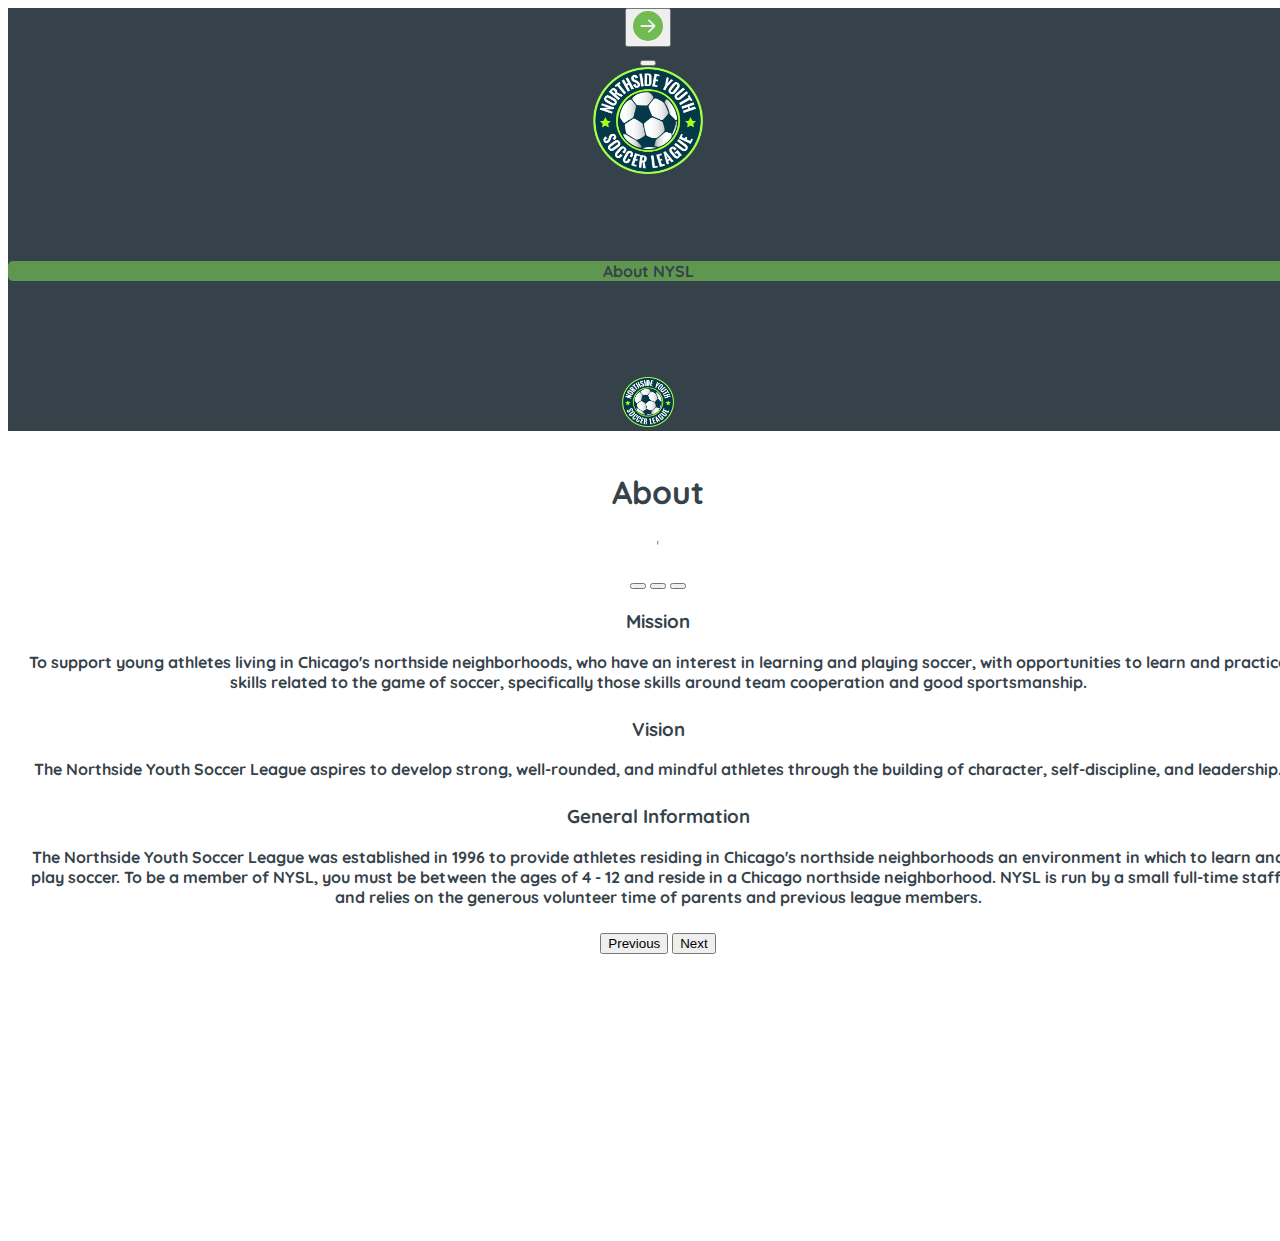
==== docs/about.html @ 81581d51 "Add files via upload" ====
﻿<!DOCTYPE html>
<html lang="en">
<head>
  <meta charset="utf-8" />
  <meta name="author" content="Lee Knowlton" />
  <meta name="description" content="All about the NYSL" />
  <meta name="viewport" content="width=device-width, initial-scale=1.0">

  <title>About NYSL - Northside Youth Soccer League</title>
  <link href="https://cdn.jsdelivr.net/npm/bootstrap@5.1.3/dist/css/bootstrap.min.css" rel="stylesheet" integrity="sha384-1BmE4kWBq78iYhFldvKuhfTAU6auU8tT94WrHftjDbrCEXSU1oBoqyl2QvZ6jIW3" crossorigin="anonymous">

  <link href="css/nysl_3.css" rel="stylesheet" type="text/css" />
</head>
	
<body>
  <div id="container"> 

    <nav class="navbar navbar-light bg-light">
      <div class="container-fluid">
        <button class="navbar-toggler" type="button" data-bs-toggle="offcanvas" data-bs-target="#offcanvasNavbar" aria-controls="offcanvasNavbar">
          <svg xmlns="http://www.w3.org/2000/svg" width="30" height="30" fill="#72bb53" class="bi bi-arrow-right-circle-fill" viewBox="0 0 16 16">
            <path d="M8 0a8 8 0 1 1 0 16A8 8 0 0 1 8 0zM4.5 7.5a.5.5 0 0 0 0 1h5.793l-2.147 2.146a.5.5 0 0 0 .708.708l3-3a.5.5 0 0 0 0-.708l-3-3a.5.5 0 1 0-.708.708L10.293 7.5H4.5z"/>
          </svg>
        </button>
        <div class="offcanvas offcanvas-start" tabindex="-1" id="offcanvasNavbar" aria-labelledby="offcanvasNavbarLabel">
          <div class="offcanvas-header">
            <button type="button" class="btn-close text-reset" data-bs-dismiss="offcanvas" aria-label="Close"></button>
          </div>
          <div class="offcanvas-body">
            <div class="img-name-nav">
              <img class="img-nav" src="./css/images/nysl_logo.png" alt="">
              <h4 class="p-2">Nombre</h4>
            </div>
            <ul class="navbar-nav me-auto mb-2 mb-lg-0">
              <li><a href="index.html">Home</a></li>
              <li class="active-nav">About NYSL</li>
                <li><a href="registration.html">Registration</a></li>
                <li><a href="info.html">Game Information</a></li>
                <li><a href="rules.html">Rules</a></li>
                <li><a href="contact.html">Contact</a></li>
            </ul>
          </div>
        </div>
        <img src="./css/images/nysl_logo.png" alt="" class="img-right">
      </div>
    </nav>
    
    <div id="bodycontent">
    <br>
    <h1>About</h1>
    <hr>
    <br>
    <div id="carouselExampleIndicators" class="carousel carousel-dark slide" data-bs-ride="carousel" data-interval="100000000000">
      <div class="carousel-indicators">
        <button type="button" data-bs-target="#carouselExampleIndicators" data-bs-slide-to="0" class="active" aria-current="true" aria-label="Slide 1"></button>
        <button type="button" data-bs-target="#carouselExampleIndicators" data-bs-slide-to="1" aria-label="Slide 2"></button>
        <button type="button" data-bs-target="#carouselExampleIndicators" data-bs-slide-to="2" aria-label="Slide 3"></button>
      </div>
      <div class="carousel-inner">
        <div class="carousel-item active">
          <h3>Mission</h3>
          <p class="indent">To support young athletes living in Chicago's northside neighborhoods, who have an interest in learning and playing soccer, with opportunities to learn and practice skills related to the game of soccer, specifically those skills around team cooperation and good sportsmanship.</p>
    
        </div>
        <div class="carousel-item">
          <h3>Vision</h3>
          <p class="indent">The Northside Youth Soccer League aspires to develop strong, well-rounded, and mindful athletes through the building of character, self-discipline, and leadership.</p>
          
        </div>
        <div class="carousel-item">
          <h3>General Information</h3>
    <p class="indent">The Northside Youth Soccer League was established in 1996 to provide athletes residing in Chicago's northside neighborhoods an environment in which to learn and play soccer. To be a member of NYSL, you must be between the ages of 4 - 12 and reside in a Chicago northside neighborhood. NYSL is run by a small full-time staff, and relies on the generous volunteer time of parents and previous league members.</p>

        </div>
      </div>
      <button class="carousel-control-prev" type="button" data-bs-target="#carouselExampleIndicators" data-bs-slide="prev">
        <!-- <span class="carousel-control-prev-icon" aria-hidden="true"></span> -->
        <span class="visually-hidden">Previous</span>
      </button>
      <button class="carousel-control-next" type="button" data-bs-target="#carouselExampleIndicators" data-bs-slide="next">
        <!-- <span class="carousel-control-next-icon" aria-hidden="true"></span> -->
        <span class="visually-hidden">Next</span>
      </button>
    </div>
    </div>
  </div>

  <script src="https://cdn.jsdelivr.net/npm/bootstrap@5.1.3/dist/js/bootstrap.bundle.min.js" integrity="sha384-ka7Sk0Gln4gmtz2MlQnikT1wXgYsOg+OMhuP+IlRH9sENBO0LRn5q+8nbTov4+1p" crossorigin="anonymous"></script>
 </body>
</html>
---- docs/css/nysl_3.css ----
@import url('https://fonts.googleapis.com/css2?family=DM+Sans&family=Dancing+Script&family=Quicksand&display=swap');
@import url('https://fonts.googleapis.com/css2?family=Asap&family=DM+Sans&family=Dancing+Script&family=Quicksand&display=swap');

body{
  display: flex;
  min-height: 100vh;
  flex-direction: column;
}



#container{
  font-family: Quicksand;
  width: 100vw;
  height: 90vh;
  text-align: left;
  margin-left: 0;
  margin-right: auto;
  color: #35424a;
  font-weight: bold;
}

.logo
{
  width: 200px;
  height: 199px;
}

.titulo
{
  color: #35424a;
  font-weight: bold;
}

.btn-form
{
  background-color: #5cb85c;
  color: white;
}

.page-link
{
  background-color: #5cb85c;
  color: white;
}

.accordion-button 
{
  background-color: #5cb85c;
  color: white;
  margin: 12px 0px;
}

.modal-content
{
  background-color: black;
  text-align: center;
  font-weight: 5px;
  color: white;
}

.navbar
{
  text-align: center;
  background-color: #35424a;
}

.offcanvas
{
  width: 100%;
}

.input-form
{
  margin: 5px;
  padding: 2px;
  width: 100%;
}

hr  
{
  background-color: #72bb53;
  height: 2px !important;
  color: #72bb53;
  opacity: 100;
  margin-bottom: 5px;
}

#nav {
  position: fixed;
  height: 100vh;
  width: 10vw;
  padding: 0;
  top: 30%;
  line-height: 150%;
  z-index: 1;
  background: white;
  color: black;
  font-family: Asap;
  text-align: center;
}

.carousel-item
{
  margin-bottom: 25px;
}

.img-nav
{
  width: 110px;
  height: 107px;
}

.img-right
{
  width: 52px;
  height: 50px;
}

ul
{
  padding: 0;
}

.email
{
  color: rgba(0, 89, 255, 0.904);
}

#carousel-calendar
{
  height: 70vh;
}

.offcanvas-body
{
  height: 100%;
}

.navbar-nav
{
  height: 80%;
 display: flex;
 flex-direction: column;
 justify-content: space-evenly;
}

.navbar-nav li a 
{
  padding: 10px;
  /* text-align: left; */
  color: #35424a; 
  text-decoration: none;
}

.pagination
{
  display: flex;
  justify-content: space-evenly;
  margin-top: auto;
}

.navigation 
{
  width: 100%;
  margin-top: auto;
}

.active-pagination .page-link
{
  background-color: #35424a;
}

.active-nav
{
  background-color: #72bb53;
  border-radius: 5px;
  opacity: 70%;
  font-weight: bold;
}

.btn-form
{
  width: 40%;
  margin: 20px 10px;
  font-weight: bold;
  color: #35424a;
  background-color: white;
  border: #5cb85c 2px solid;

}

#bodycontent{
  display: flex;
  flex-direction: column;
  padding: 0px 10px; 
  width: 100%;
  height: 100%;
  text-align: center;
}

#form-container
{
  min-height: 670px;
  display: flex;
  flex-direction: column;
  justify-content: space-evenly;
  align-items: center;
}


.contract p
{
  font-size: 15px;
}


#infotable th{
  text-decoration: underline;
  border: #72bb53 solid 1px;
  padding-top: 1em; 
}

#infotable td{
  text-align: center;
  border: #72bb53 solid 1px;
}

#titlecenter{
  text-align: center;
}

#upcoming 
{
  text-align: center;
  margin-top: 40px;
}

iframe{
  border: 0;
  overflow: hidden;
  margin: 0;
}

#infotable h3, #rules h3{
  display: inline-block;
  margin-top: 1em;
  margin-bottom: 0;
  font-size: 1em;
}

table
{
  width: 100%;
  margin: 15px 0px;
}

#gamelocations td{
  padding: 2em;
}

legend{
  font-weight: bold;
}

fieldset{
  margin: 2em 0;
}

fieldset label{
  padding-left: 2em;
}

.impinfo{
  font-weight: bold;
  font-size:  .95em;
  padding: 0em;
}

.note{
  font-weight: normal;
  font-size: 1.0em;
}

.uniformchoice, .contract{
  font-size: .8em;
}

.announcement{
font-style: italic; 
text-decoration: underline;
}

fieldset{
  border:solid 1px green;
}

form h3{
  font-size: 1em;
  font-weight: bold;
  text-decoration: underline;
}

.form-control{
  /* padding:4px; */
  width: 100%;
  border:solid 1px green;
  margin: 20px 0px 20px 0px;
}

.inputs-texts
{
  width: 100%;
}

.carousel
{
  height: 90%;
}

.body-title
{
  font-weight: bold;
}

.light
{
    background-color: white !important;
    color: black !important;
}
.dark
{
    background-color: black !important;
    color: white !important;
}
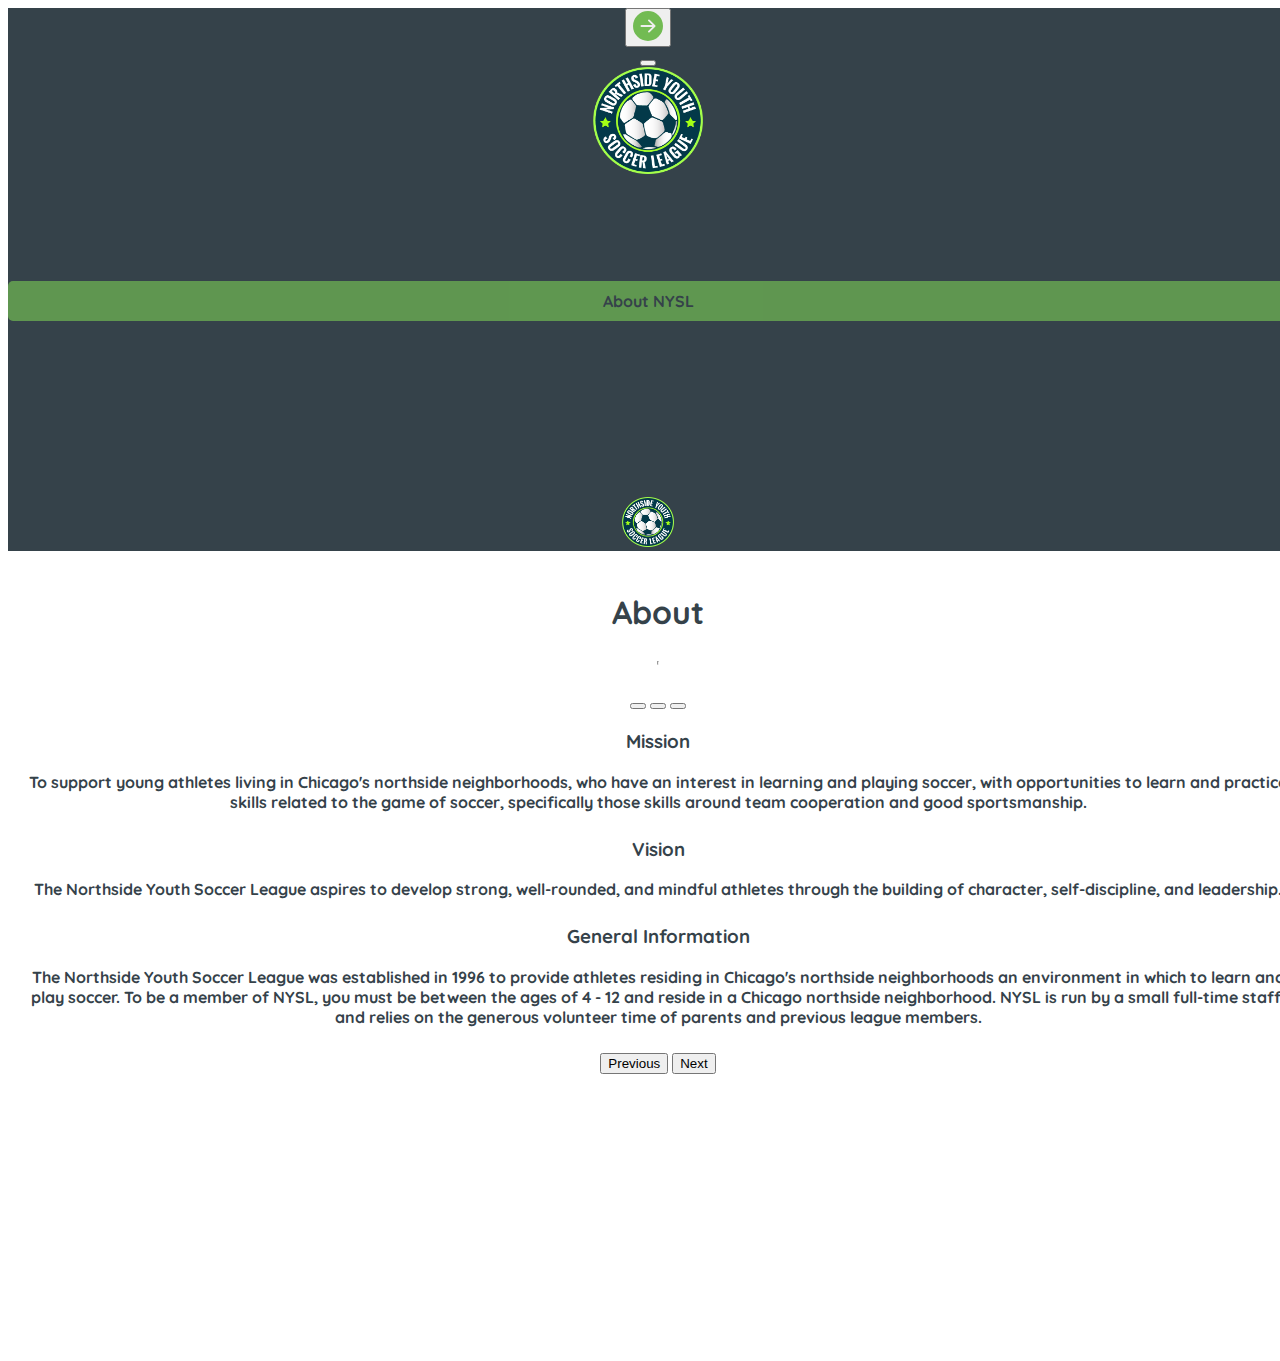
==== commit 6d7e6fa3: "Add files via upload" ====
--- a/docs/about.html
+++ b/docs/about.html
@@ -32,7 +32,7 @@
               <h4 class="p-2">Nombre</h4>
             </div>
             <ul class="navbar-nav me-auto mb-2 mb-lg-0">
-              <li><a href="index.html">Home</a></li>
+              <li><a href="home.html">Home</a></li>
               <li class="active-nav">About NYSL</li>
                 <li><a href="registration.html">Registration</a></li>
                 <li><a href="info.html">Game Information</a></li>
--- a/docs/css/nysl_3.css
+++ b/docs/css/nysl_3.css
@@ -2,12 +2,30 @@
 @import url('https://fonts.googleapis.com/css2?family=Asap&family=DM+Sans&family=Dancing+Script&family=Quicksand&display=swap');
 
 body{
+  font-family: Quicksand;
   display: flex;
   min-height: 100vh;
   flex-direction: column;
-}
-
-
+  color: #35424a;
+}
+
+.navbar-nav li
+{
+  display: flex;
+  justify-content: center;
+  height: 40px;
+  align-items: center;
+}
+
+.progressbar-completo
+{
+  background-color: #72bb53;
+}
+
+.progressbar-restante
+{
+  background-color: #35424a;
+}
 
 #container{
   font-family: Quicksand;
@@ -34,19 +52,19 @@
 
 .btn-form
 {
-  background-color: #5cb85c;
+  background-color: #72bb53;
   color: white;
 }
 
 .page-link
 {
-  background-color: #5cb85c;
+  background-color: #72bb53;
   color: white;
 }
 
 .accordion-button 
 {
-  background-color: #5cb85c;
+  background-color: #72bb53;
   color: white;
   margin: 12px 0px;
 }
@@ -115,11 +133,28 @@
 {
   width: 52px;
   height: 50px;
-}
+  animation-name: rotacion;
+  animation-duration: 3s;
+  animation-delay: 0ms;
+  animation-iteration-count: infinite;
+
+}
+
+@keyframes rotacion 
+{ 
+  /* 50% {	transform:rotateY(180deg);} */
+  100% {transform:rotateY(360deg);}
+}
+
 
 ul
 {
   padding: 0;
+}
+
+li
+{
+  list-style:none;
 }
 
 .email
@@ -147,10 +182,12 @@
 
 .navbar-nav li a 
 {
-  padding: 10px;
+  /* padding: 10px; */
   /* text-align: left; */
   color: #35424a; 
   text-decoration: none;
+  width: 100%;
+  height: 100%;
 }
 
 .pagination
@@ -186,13 +223,12 @@
   font-weight: bold;
   color: #35424a;
   background-color: white;
-  border: #5cb85c 2px solid;
-
+  border: #72bb53 2px solid;
 }
 
 #bodycontent{
   display: flex;
-  flex-direction: column;
+  flex-direction: column; 
   padding: 0px 10px; 
   width: 100%;
   height: 100%;
@@ -208,20 +244,24 @@
   align-items: center;
 }
 
+.contract
+{
+  text-align: justify;
+  padding: 5px;
+}
 
 .contract p
 {
   font-size: 15px;
 }
 
-
-#infotable th{
+th{
   text-decoration: underline;
   border: #72bb53 solid 1px;
   padding-top: 1em; 
 }
 
-#infotable td{
+td{
   text-align: center;
   border: #72bb53 solid 1px;
 }
@@ -240,6 +280,11 @@
   border: 0;
   overflow: hidden;
   margin: 0;
+}
+
+#rules 
+{
+  text-align: justify;
 }
 
 #infotable h3, #rules h3{
@@ -292,7 +337,7 @@
 }
 
 fieldset{
-  border:solid 1px green;
+  border:solid 1px #72bb53;
 }
 
 form h3{
@@ -304,7 +349,7 @@
 .form-control{
   /* padding:4px; */
   width: 100%;
-  border:solid 1px green;
+  border:solid 1px #72bb53;
   margin: 20px 0px 20px 0px;
 }
 
@@ -332,4 +377,185 @@
 {
     background-color: black !important;
     color: white !important;
-}+}
+
+.btn-volver
+{
+  text-decoration: none;
+  text-align: center;
+    background-color: #72bb53;
+    color: white;
+    font-weight: bold;
+    padding: 1px 6px;
+    border-width: 2px;
+    border-radius: 5px;
+    border: solid 2px green
+}
+
+.btn-form-modal
+{
+  width: 40%;
+  margin: 20px 10px;
+  font-weight: bold;
+  color: white;
+  background-color: black;
+  border: #72bb53 2px solid;
+}
+
+.btn-form-modal-close
+{
+  width: 40%;
+  margin: 20px 10px;
+  font-weight: bold;
+  color: white;
+  background-color: black;
+  border: rgb(179, 48, 48) 2px solid;
+}
+
+#videoBG {
+  position:fixed;
+  z-index: -100;
+  /* margin: -8px; */
+}
+@media (min-aspect-ratio: 16/9) {
+  #videoBG {
+      width:100%;
+      height: auto;
+  }
+}
+@media (max-aspect-ratio: 16/9) {
+  #videoBG { 
+      width:auto;
+      height: 100%;
+  }
+}
+
+@media (max-width: 767px) {
+  #videoBG {
+    position:fixed;
+    width:auto;
+    height: 100%;
+    z-index: -100;
+    /* margin: -8px; */
+  }
+}
+
+.capa {
+  position:absolute;
+  top:0;
+  left:0;
+  width:100%;
+  height:100%;
+  background:#ffffff21;
+  opacity: 0.5;
+  mix-blend-mode: overlay;
+  z-index: -10;
+}
+
+#welcome-container
+{
+  font-family: Quicksand;
+  color: white;
+  /* font-weight: bold; */
+  /* margin: -8px; */
+  background:#00000067;
+  width: 100vw;
+  height: 100vh;
+  display: flex;
+  flex-direction: column;
+  text-align: center;
+  align-items: center;
+  justify-content: center;
+}
+
+#welcome-container input
+{
+  width: 70vw;
+}
+
+#inpName
+{
+  border: #72bb53 solid 2px;
+  background-color: rgba(0, 0, 0, 0.623);
+  color: white;
+}
+
+#inpName::placeholder
+{
+  color: white;
+}
+
+.btn-success
+{
+  background-color: #5e9745;
+  border-color: white;
+  font-family: Quicksand;
+  color: white;
+  /* font-weight: bold; */
+}
+#welcome-container h1
+{
+  font-family: Quicksand;
+  color: white;
+  font-weight: bold;
+}
+
+.renglon
+{
+  display: flex;
+  justify-content: space-evenly;
+}
+
+/* From cssbuttons.io by @adamgiebl */
+/* The switch - the box around the slider */
+.switch {
+  font-size: 15px;
+  position: relative;
+  display: inline-block;
+  width: 3.5em;
+  height: 2em;
+ }
+ 
+ /* Hide default HTML checkbox */
+ .switch input {
+  opacity: 0;
+  width: 0;
+  height: 0;
+ }
+ 
+ /* The slider */
+ .slider {
+  position: absolute;
+  cursor: pointer;
+  top: 0;
+  left: 0;
+  right: 0;
+  bottom: 0;
+  background-color: #35424a;
+  transition: .4s;
+  border-radius: 25px;
+ }
+ 
+ .slider:before {
+  position: absolute;
+  content: "";
+  height: 1.4em;
+  width: 1.4em;
+  border-radius: 20px;
+  left: 0.3em;
+  bottom: 0.3em;
+  background-color: white;
+  transition: .4s;
+ }
+ 
+ input:checked + .slider {
+  background-color: #72bb53;
+ }
+ 
+ input:focus + .slider {
+  box-shadow: 0 0 1px #72bb53;
+ }
+ 
+ input:checked + .slider:before {
+  transform: translateX(1.5em);
+ }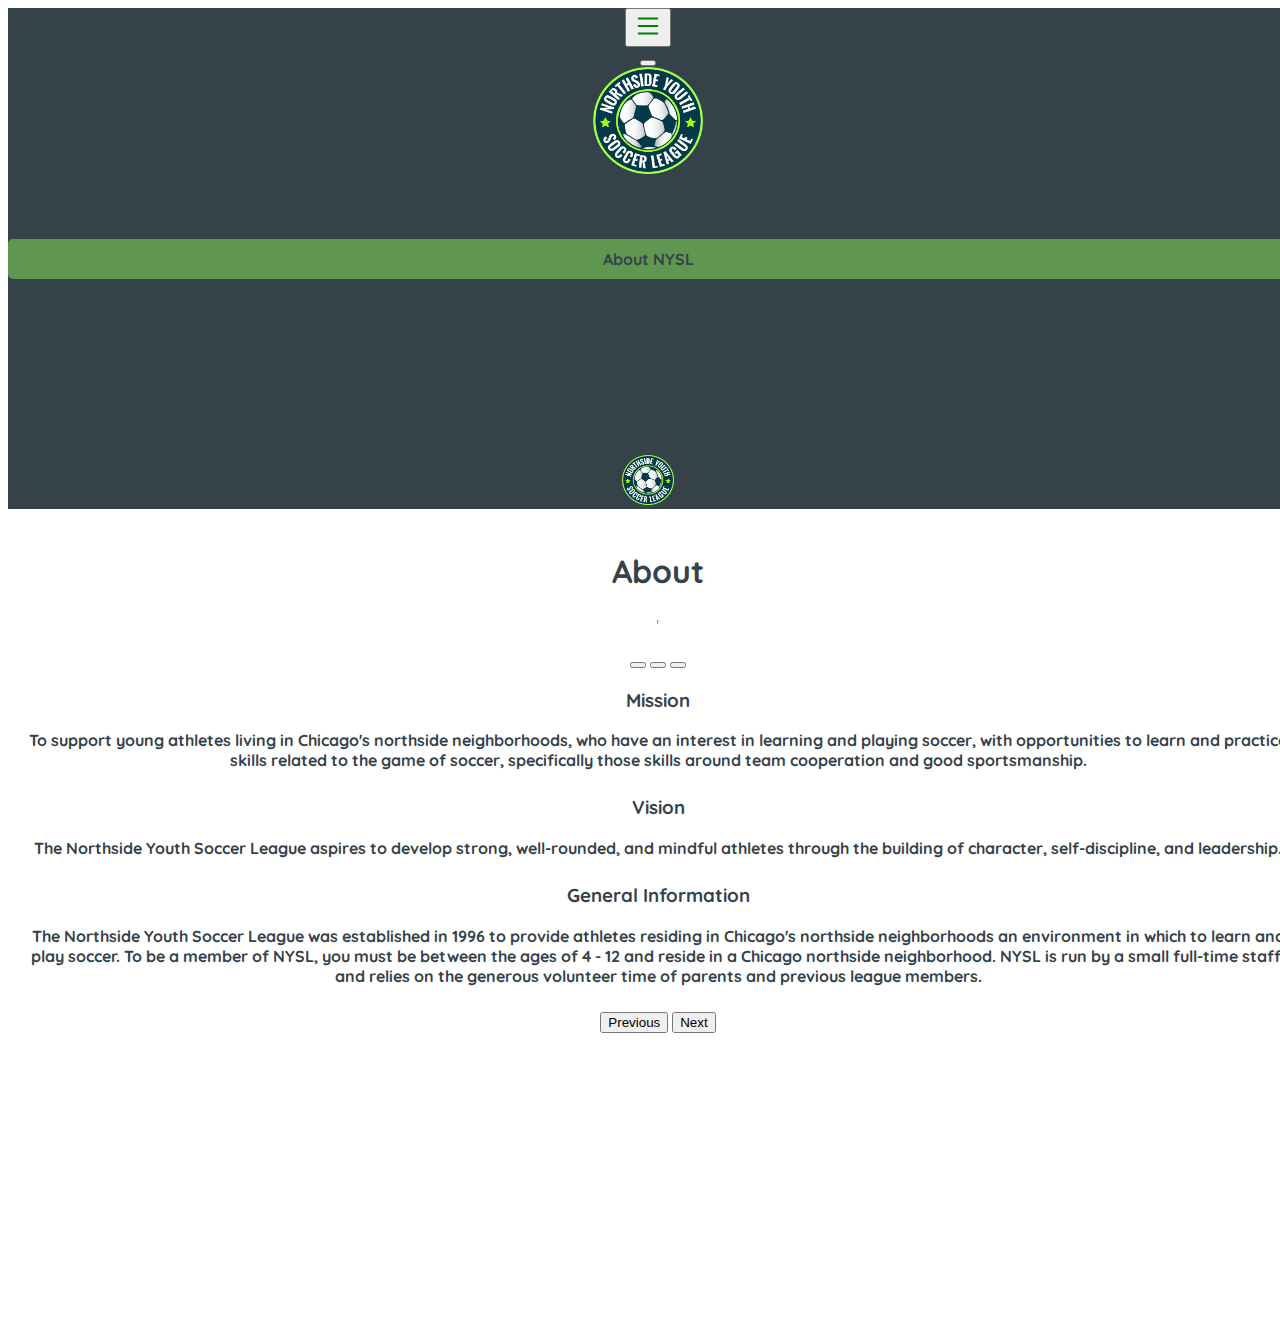
==== commit 29b827d4: "Add files via upload" ====
--- a/docs/about.html
+++ b/docs/about.html
@@ -18,8 +18,8 @@
     <nav class="navbar navbar-light bg-light">
       <div class="container-fluid">
         <button class="navbar-toggler" type="button" data-bs-toggle="offcanvas" data-bs-target="#offcanvasNavbar" aria-controls="offcanvasNavbar">
-          <svg xmlns="http://www.w3.org/2000/svg" width="30" height="30" fill="#72bb53" class="bi bi-arrow-right-circle-fill" viewBox="0 0 16 16">
-            <path d="M8 0a8 8 0 1 1 0 16A8 8 0 0 1 8 0zM4.5 7.5a.5.5 0 0 0 0 1h5.793l-2.147 2.146a.5.5 0 0 0 .708.708l3-3a.5.5 0 0 0 0-.708l-3-3a.5.5 0 1 0-.708.708L10.293 7.5H4.5z"/>
+          <svg xmlns="http://www.w3.org/2000/svg" width="30" height="30" fill="green" class="bi bi-list" viewBox="0 0 16 16">
+            <path fill-rule="evenodd" d="M2.5 12a.5.5 0 0 1 .5-.5h10a.5.5 0 0 1 0 1H3a.5.5 0 0 1-.5-.5zm0-4a.5.5 0 0 1 .5-.5h10a.5.5 0 0 1 0 1H3a.5.5 0 0 1-.5-.5zm0-4a.5.5 0 0 1 .5-.5h10a.5.5 0 0 1 0 1H3a.5.5 0 0 1-.5-.5z"/>
           </svg>
         </button>
         <div class="offcanvas offcanvas-start" tabindex="-1" id="offcanvasNavbar" aria-labelledby="offcanvasNavbarLabel">
@@ -29,7 +29,7 @@
           <div class="offcanvas-body">
             <div class="img-name-nav">
               <img class="img-nav" src="./css/images/nysl_logo.png" alt="">
-              <h4 class="p-2">Nombre</h4>
+              <h4 class="p-2" id="nombre-nav">Nombre</h4>
             </div>
             <ul class="navbar-nav me-auto mb-2 mb-lg-0">
               <li><a href="home.html">Home</a></li>
@@ -50,35 +50,35 @@
     <h1>About</h1>
     <hr>
     <br>
-    <div id="carouselExampleIndicators" class="carousel carousel-dark slide" data-bs-ride="carousel" data-interval="100000000000">
+    <div id="carouselExampleIndicators" class="carousel carousel-dark slide" data-bs-ride="carousel">
       <div class="carousel-indicators">
         <button type="button" data-bs-target="#carouselExampleIndicators" data-bs-slide-to="0" class="active" aria-current="true" aria-label="Slide 1"></button>
         <button type="button" data-bs-target="#carouselExampleIndicators" data-bs-slide-to="1" aria-label="Slide 2"></button>
         <button type="button" data-bs-target="#carouselExampleIndicators" data-bs-slide-to="2" aria-label="Slide 3"></button>
       </div>
       <div class="carousel-inner">
-        <div class="carousel-item active">
+        <div class="carousel-item active"  data-bs-interval="60000">
           <h3>Mission</h3>
           <p class="indent">To support young athletes living in Chicago's northside neighborhoods, who have an interest in learning and playing soccer, with opportunities to learn and practice skills related to the game of soccer, specifically those skills around team cooperation and good sportsmanship.</p>
     
         </div>
-        <div class="carousel-item">
+        <div class="carousel-item" data-bs-interval="60000">
           <h3>Vision</h3>
           <p class="indent">The Northside Youth Soccer League aspires to develop strong, well-rounded, and mindful athletes through the building of character, self-discipline, and leadership.</p>
           
         </div>
-        <div class="carousel-item">
+        <div class="carousel-item" data-bs-interval="60000">
           <h3>General Information</h3>
     <p class="indent">The Northside Youth Soccer League was established in 1996 to provide athletes residing in Chicago's northside neighborhoods an environment in which to learn and play soccer. To be a member of NYSL, you must be between the ages of 4 - 12 and reside in a Chicago northside neighborhood. NYSL is run by a small full-time staff, and relies on the generous volunteer time of parents and previous league members.</p>
 
         </div>
       </div>
       <button class="carousel-control-prev" type="button" data-bs-target="#carouselExampleIndicators" data-bs-slide="prev">
-        <!-- <span class="carousel-control-prev-icon" aria-hidden="true"></span> -->
+        <span class="carousel-control-prev-icon" aria-hidden="true"></span>
         <span class="visually-hidden">Previous</span>
       </button>
       <button class="carousel-control-next" type="button" data-bs-target="#carouselExampleIndicators" data-bs-slide="next">
-        <!-- <span class="carousel-control-next-icon" aria-hidden="true"></span> -->
+        <span class="carousel-control-next-icon" aria-hidden="true"></span>
         <span class="visually-hidden">Next</span>
       </button>
     </div>
@@ -86,5 +86,6 @@
   </div>
 
   <script src="https://cdn.jsdelivr.net/npm/bootstrap@5.1.3/dist/js/bootstrap.bundle.min.js" integrity="sha384-ka7Sk0Gln4gmtz2MlQnikT1wXgYsOg+OMhuP+IlRH9sENBO0LRn5q+8nbTov4+1p" crossorigin="anonymous"></script>
- </body>
+  <script src="main.js"></script>
+</body>
 </html>--- a/docs/css/nysl_3.css
+++ b/docs/css/nysl_3.css
@@ -104,20 +104,6 @@
   margin-bottom: 5px;
 }
 
-#nav {
-  position: fixed;
-  height: 100vh;
-  width: 10vw;
-  padding: 0;
-  top: 30%;
-  line-height: 150%;
-  z-index: 1;
-  background: white;
-  color: black;
-  font-family: Asap;
-  text-align: center;
-}
-
 .carousel-item
 {
   margin-bottom: 25px;
@@ -413,31 +399,14 @@
 }
 
 #videoBG {
-  position:fixed;
+  top: 0;
+  left: 0;
+  width: 100%;
+  height: 100%;
+  display: block;
+  object-fit: cover;
+  position:absolute;
   z-index: -100;
-  /* margin: -8px; */
-}
-@media (min-aspect-ratio: 16/9) {
-  #videoBG {
-      width:100%;
-      height: auto;
-  }
-}
-@media (max-aspect-ratio: 16/9) {
-  #videoBG { 
-      width:auto;
-      height: 100%;
-  }
-}
-
-@media (max-width: 767px) {
-  #videoBG {
-    position:fixed;
-    width:auto;
-    height: 100%;
-    z-index: -100;
-    /* margin: -8px; */
-  }
 }
 
 .capa {
@@ -456,9 +425,7 @@
 {
   font-family: Quicksand;
   color: white;
-  /* font-weight: bold; */
-  /* margin: -8px; */
-  background:#00000067;
+  background:#0000007c;
   width: 100vw;
   height: 100vh;
   display: flex;
